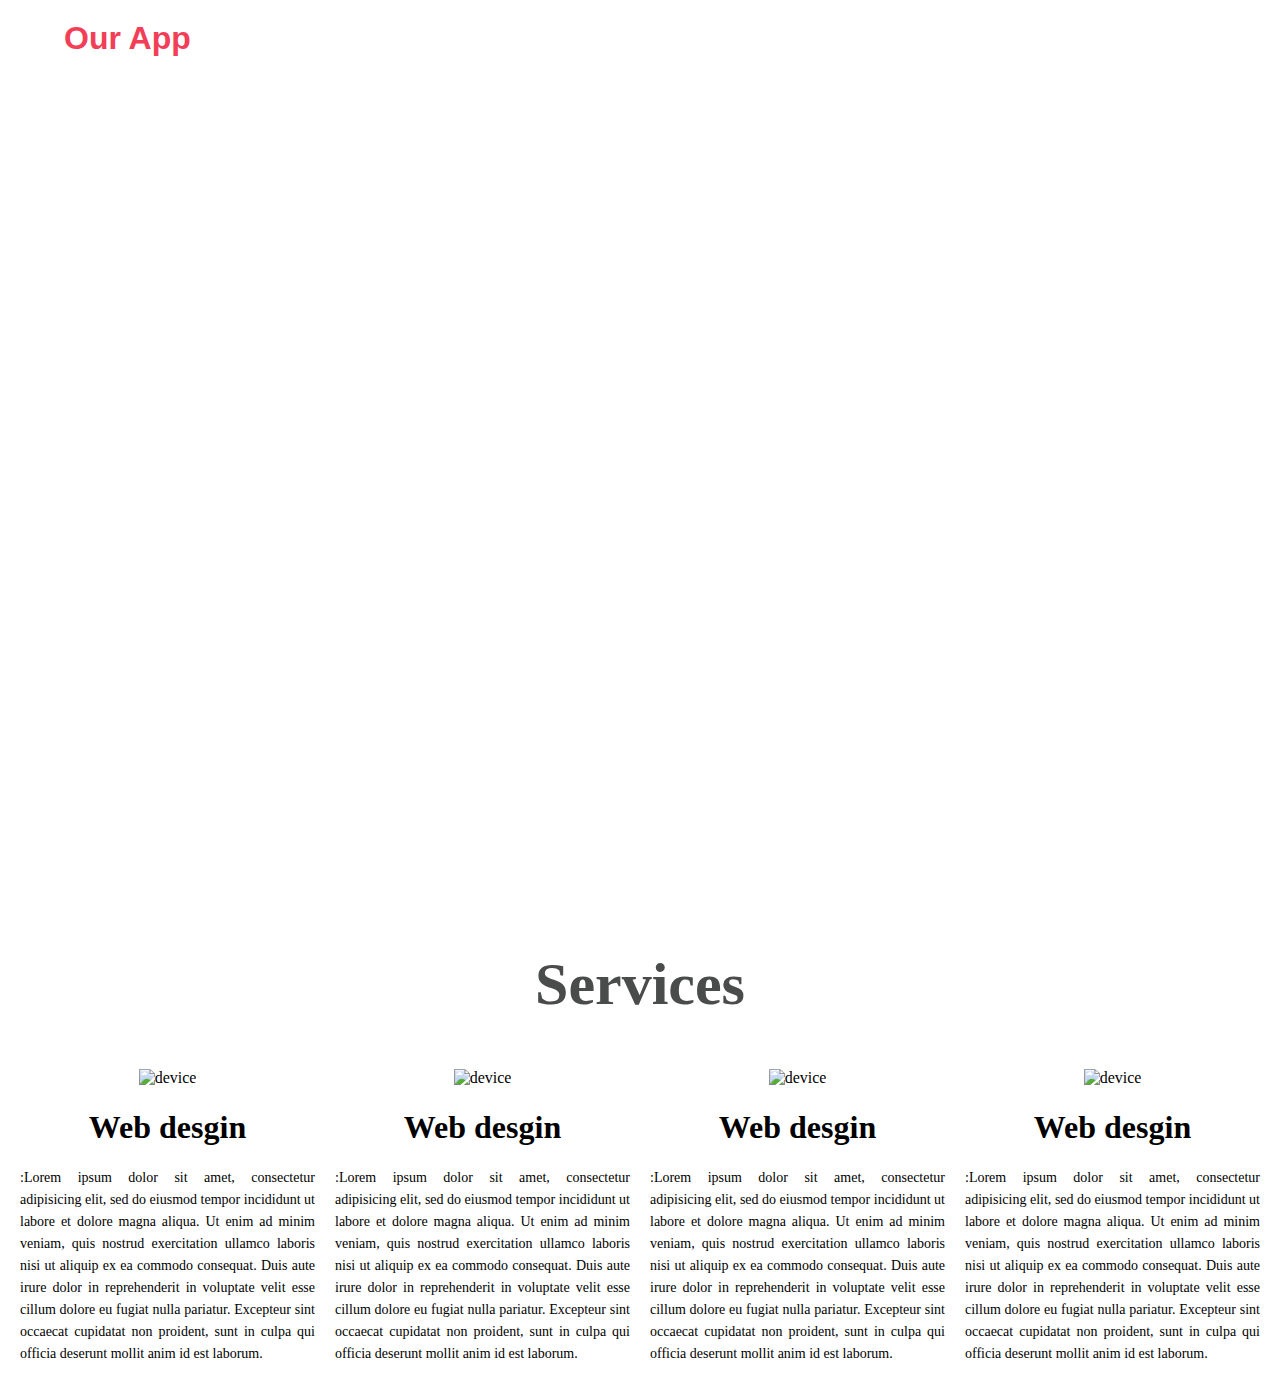
==== index.html @ 05a18de7 "Sarah Mira lab" ====
<!DOCTYPE html>
<html>

<head>
    <title>Our App</title>
    <link rel="stylesheet" href="style/main.css">
    <meta name="viewport" content="width=width-device, initial-scale=1.0">
</head>

<body>

    <!-- container -->
    <div class="container">


        <!-- header -->
        <header>

            <div class="background-header">

            </div>
            <div class="content-header">
                <h1 id="logo">Our App</h1>
                <ul>
                    <li><a href="#" #id1>Services</a></li>
                    <li><a href="#" #id1>Work</a></li>
                    <li><a href="#" #id1>Contact</a></li>
                </ul>
            </div>

            <div class="introduction">
                <h1>Hello, Welcome to Resposive desgin</h1>
                <h5>Lorem ipsum dolor sit amet, consectetur adipisicing elit, sed do eiusmod tempor incididunt ut labore et dolore magna aliqua. Ut enim ad minim veniam, quis nostrud exercitation ullamco laboris nisi ut aliquip ex ea commodo consequat. Duis
                    aute irure dolor in reprehenderit in voluptate velit esse cillum dolore eu fugiat nulla pariatur. Excepteur sint occaecat cupidatat non proident, sunt in culpa qui officia deserunt mollit anim id est laborum.</h5>
            </div>
        </header>

        <!-- main -->
        <main>
            <h1>Services</h1>
            <!-- box of services -->


            <!-- part 1 -->
            <div class="part-services">
                <div class="icon">
                    <img src="images/icon1.png" alt="device">
                </div>

                <div class="services-name">
                    <h1>Web desgin</h1>
                </div>

                <div class="services-content">
                    <p>:Lorem ipsum dolor sit amet, consectetur adipisicing elit, sed do eiusmod tempor incididunt ut labore et dolore magna aliqua. Ut enim ad minim veniam, quis nostrud exercitation ullamco laboris nisi ut aliquip ex ea commodo consequat.
                        Duis aute irure dolor in reprehenderit in voluptate velit esse cillum dolore eu fugiat nulla pariatur. Excepteur sint occaecat cupidatat non proident, sunt in culpa qui officia deserunt mollit anim id est laborum.</p>
                </div>
            </div>

            <!-- part 2 -->
            <div class="part-services">
                <div class="icon">
                    <img src="images/icon2.png" alt="device">
                </div>

                <div class="services-name">
                    <h1>Web desgin</h1>
                </div>

                <div class="services-content">
                    <p>:Lorem ipsum dolor sit amet, consectetur adipisicing elit, sed do eiusmod tempor incididunt ut labore et dolore magna aliqua. Ut enim ad minim veniam, quis nostrud exercitation ullamco laboris nisi ut aliquip ex ea commodo consequat.
                        Duis aute irure dolor in reprehenderit in voluptate velit esse cillum dolore eu fugiat nulla pariatur. Excepteur sint occaecat cupidatat non proident, sunt in culpa qui officia deserunt mollit anim id est laborum.</p>
                </div>
            </div>

            <!-- part 3 -->
            <div class="part-services">
                <div class="icon">
                    <img src="images/icon3.png" alt="device">
                </div>

                <div class="services-name">
                    <h1>Web desgin</h1>
                </div>

                <div class="services-content">
                    <p>:Lorem ipsum dolor sit amet, consectetur adipisicing elit, sed do eiusmod tempor incididunt ut labore et dolore magna aliqua. Ut enim ad minim veniam, quis nostrud exercitation ullamco laboris nisi ut aliquip ex ea commodo consequat.
                        Duis aute irure dolor in reprehenderit in voluptate velit esse cillum dolore eu fugiat nulla pariatur. Excepteur sint occaecat cupidatat non proident, sunt in culpa qui officia deserunt mollit anim id est laborum.</p>
                </div>
            </div>


            <!-- part 4 -->
            <div class="part-services">
                <div class="icon">
                    <img src="images/icon4.png" alt="device">
                </div>

                <div class="services-name">
                    <h1>Web desgin</h1>
                </div>

                <div class="services-content">
                    <p>:Lorem ipsum dolor sit amet, consectetur adipisicing elit, sed do eiusmod tempor incididunt ut labore et dolore magna aliqua. Ut enim ad minim veniam, quis nostrud exercitation ullamco laboris nisi ut aliquip ex ea commodo consequat.
                        Duis aute irure dolor in reprehenderit in voluptate velit esse cillum dolore eu fugiat nulla pariatur. Excepteur sint occaecat cupidatat non proident, sunt in culpa qui officia deserunt mollit anim id est laborum.</p>
                </div>

            </div>

        </main>

    </div>
</body>

</html>
---- style/main.css ----
* {
    box-sizing: border-box;
}

body {
    margin: 0;
}


/*  Large devices (desktops, 992px and up) */


/*Header*/

.background-over {
    position: absolute;
    top: 0;
    left: 0;
    height: 100vh;
    width: 100%;
    background-color: #000;
    opacity: 0.7;
}

header {
    width: 100%;
    height: 100vh;
    background-image: url("../images/HeaderBackground1920x1280.jpg");
    font-family: 'Ubuntu', sans-serif;
}

.content-header,
.introduction {
    position: relative;
}


/*content-header part*/

.content-header {
    padding-top: 20px;
}

.content-header h1 {
    margin: 0;
    color: #F33E57;
}

#logo {
    float: left;
    padding-left: 5%;
}

header ul {
    float: right;
    padding-right: 5%;
}

header ul li {
    float: left;
    height: 50px;
    list-style: none;
    padding-right: 50px;
}

header ul li a {
    text-decoration: none;
    color: white;
}


/*introduction part*/

.introduction {
    margin-top: 10%;
    padding: 10% 25%;
    color: white;
}

.introduction h1 {
    font-size: 45px;
    line-height: 40px;
}

.introduction h5 {
    font-size: 18px;
    font-weight: 400;
    line-height: 26px;
}


/*parts of services*/

main>h1 {
    text-align: center;
    color: #4A4C4B;
    font-size: 60px;
}

main {
    margin: 0 auto;
    padding: 10px;
}

main .part-services {
    float: left;
    width: 25%;
    text-align: center;
    padding: 10px;
}

main h3 {
    font-size: 25px;
}

.part-services p {
    font-size: 14px;
    line-height: 22px;
    padding: 0;
    text-align: justify;
}


/*  Start here  */


/* --------- START THE CODE HERE ------- */


/*  Small devices (phones, 576px and up) */

@media screen and (min-width: 576px) {
    .part-services {
        width: 100%;
    }
    header ul li {
        width: 100%;
    }
}


/* Medium devices (tablets, 768px and up) */

@media screen and (max-width: 768px) {
    main .part-services {
        width: 100%;
    }
    header ul li {
        width: 100%;
    }
}
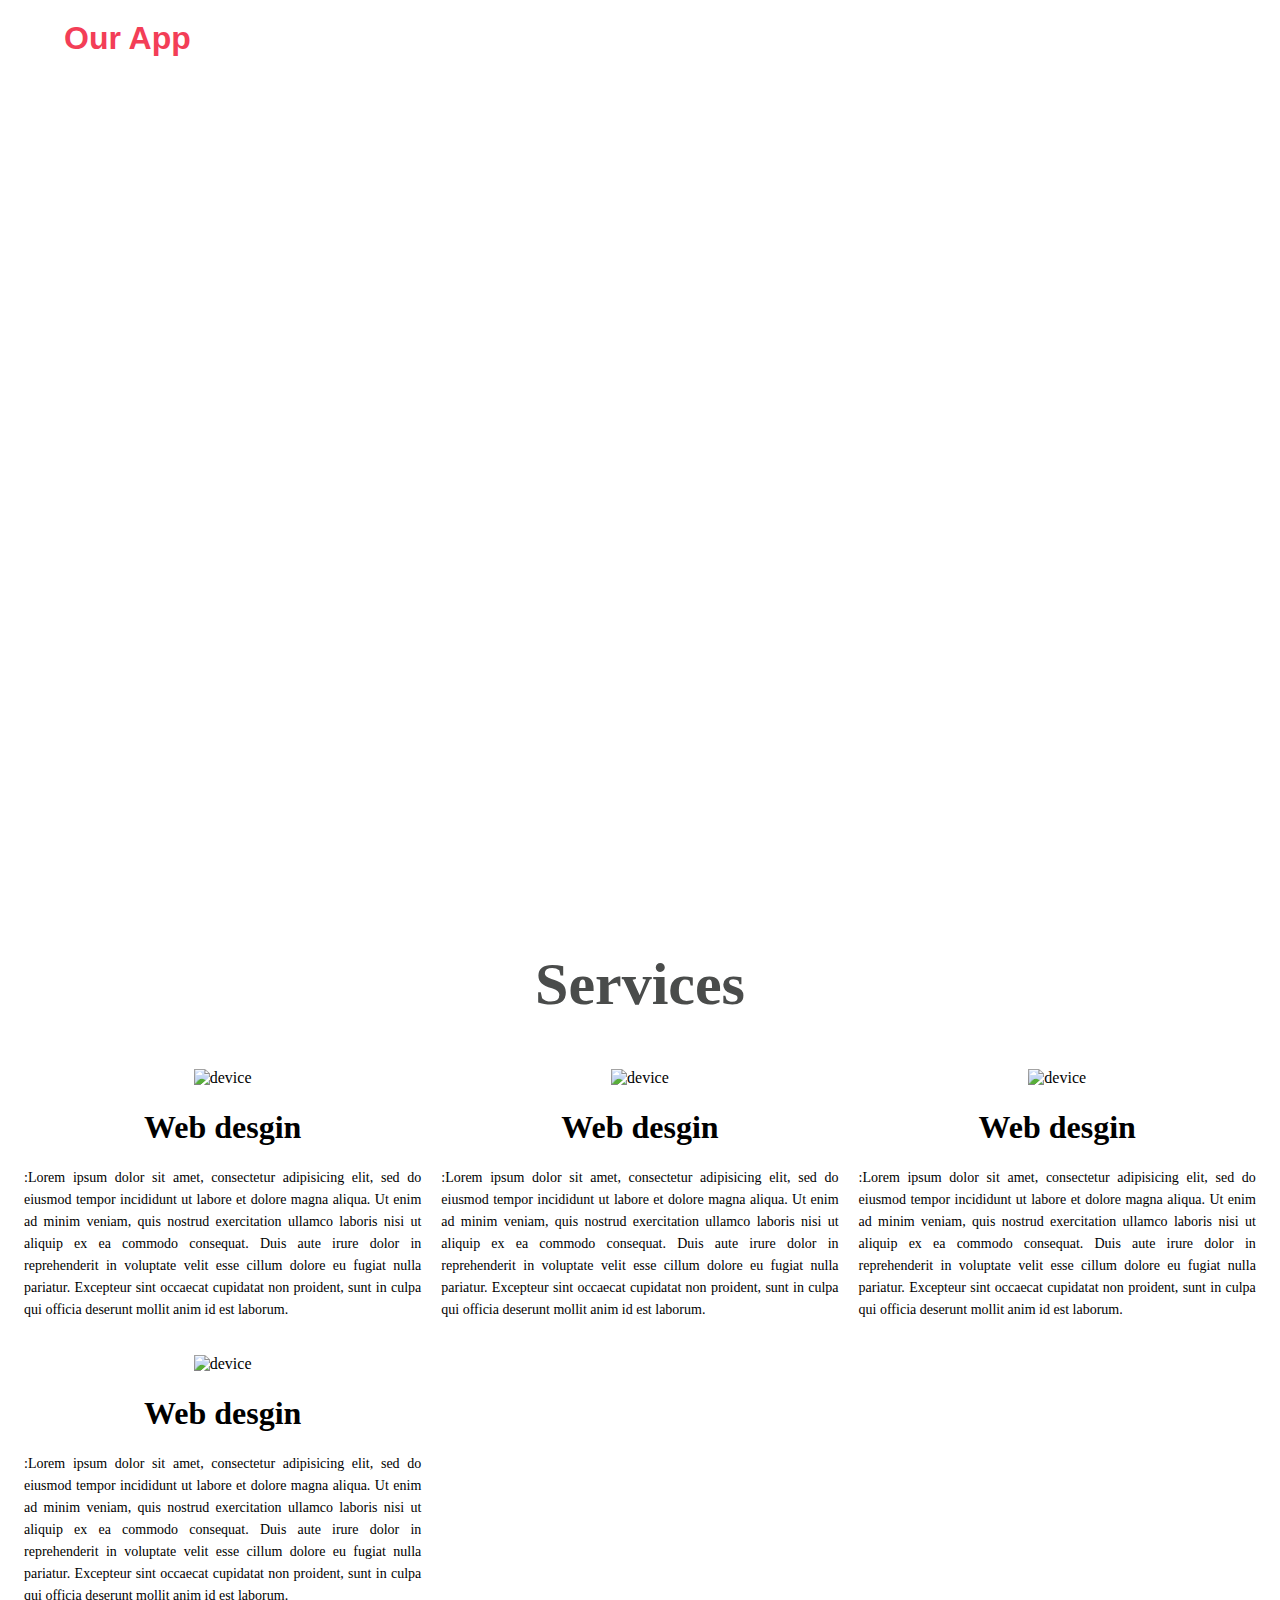
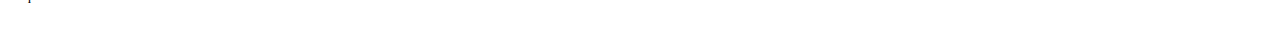
==== commit 79affe6b: "Merge 441b0fdf2a8a5029b3a1f613cb969d5775d5b2d8 into ebfaeafa3bc60bff37a0e342f7a24d61d70b1aff" ====
--- a/index.html
+++ b/index.html
@@ -1,115 +1,110 @@
+
 <!DOCTYPE html>
 <html>
-
 <head>
-    <title>Our App</title>
-    <link rel="stylesheet" href="style/main.css">
-    <meta name="viewport" content="width=width-device, initial-scale=1.0">
-</head>
-
+<title>Our App</title>
+<link rel="stylesheet" href="style/main.css">
+<meta name="viewport" content="width=width-device, initial-scale=1.0">
+  </head>
 <body>
 
-    <!-- container -->
-    <div class="container">
+  <!-- container -->
+  <div class="container">
 
 
-        <!-- header -->
-        <header>
+  <!-- header -->
+  <header>
 
-            <div class="background-header">
+    <div class="background-header">
 
-            </div>
-            <div class="content-header">
-                <h1 id="logo">Our App</h1>
-                <ul>
-                    <li><a href="#" #id1>Services</a></li>
-                    <li><a href="#" #id1>Work</a></li>
-                    <li><a href="#" #id1>Contact</a></li>
-                </ul>
-            </div>
+    </div>
+    <div class="content-header">
+      <h1 id="logo">Our App</h1>
+      <ul>
+        <li><a href="#">Services</a></li>
+        <li><a href="#">Work</a></li>
+        <li><a href="#">Contact</a></li>
+      </ul>
+    </div>
 
-            <div class="introduction">
-                <h1>Hello, Welcome to Resposive desgin</h1>
-                <h5>Lorem ipsum dolor sit amet, consectetur adipisicing elit, sed do eiusmod tempor incididunt ut labore et dolore magna aliqua. Ut enim ad minim veniam, quis nostrud exercitation ullamco laboris nisi ut aliquip ex ea commodo consequat. Duis
-                    aute irure dolor in reprehenderit in voluptate velit esse cillum dolore eu fugiat nulla pariatur. Excepteur sint occaecat cupidatat non proident, sunt in culpa qui officia deserunt mollit anim id est laborum.</h5>
-            </div>
-        </header>
+      <div class="introduction">
+        <h1>Hello, Welcome to Resposive desgin</h1>
+        <h5>Lorem ipsum dolor sit amet, consectetur adipisicing elit, sed do eiusmod tempor incididunt ut labore et dolore magna aliqua. Ut enim ad minim veniam, quis nostrud exercitation ullamco laboris nisi ut aliquip ex ea commodo consequat. Duis aute irure dolor in reprehenderit in voluptate velit esse cillum dolore eu fugiat nulla pariatur. Excepteur sint occaecat cupidatat non proident, sunt in culpa qui officia deserunt mollit anim id est laborum.</h5>
+      </div>
+  </header>
 
-        <!-- main -->
-        <main>
-            <h1>Services</h1>
-            <!-- box of services -->
+  <!-- main -->
+  <main>
+    <h1>Services</h1>
+    <!-- box of services -->
+<div class="flex">
 
 
-            <!-- part 1 -->
-            <div class="part-services">
-                <div class="icon">
-                    <img src="images/icon1.png" alt="device">
-                </div>
 
-                <div class="services-name">
-                    <h1>Web desgin</h1>
-                </div>
+    <!-- part 1 -->
+    <div class="part-services">
+      <div class="icon">
+        <img src="images/icon1.png" alt="device">
+      </div>
 
-                <div class="services-content">
-                    <p>:Lorem ipsum dolor sit amet, consectetur adipisicing elit, sed do eiusmod tempor incididunt ut labore et dolore magna aliqua. Ut enim ad minim veniam, quis nostrud exercitation ullamco laboris nisi ut aliquip ex ea commodo consequat.
-                        Duis aute irure dolor in reprehenderit in voluptate velit esse cillum dolore eu fugiat nulla pariatur. Excepteur sint occaecat cupidatat non proident, sunt in culpa qui officia deserunt mollit anim id est laborum.</p>
-                </div>
-            </div>
+      <div class="services-name">
+        <h1>Web desgin</h1>
+      </div>
 
-            <!-- part 2 -->
-            <div class="part-services">
-                <div class="icon">
-                    <img src="images/icon2.png" alt="device">
-                </div>
+      <div class="services-content">
+        <p>:Lorem ipsum dolor sit amet, consectetur adipisicing elit, sed do eiusmod tempor incididunt ut labore et dolore magna aliqua. Ut enim ad minim veniam, quis nostrud exercitation ullamco laboris nisi ut aliquip ex ea commodo consequat. Duis aute irure dolor in reprehenderit in voluptate velit esse cillum dolore eu fugiat nulla pariatur. Excepteur sint occaecat cupidatat non proident, sunt in culpa qui officia deserunt mollit anim id est laborum.</p>
+      </div>
+    </div>
 
-                <div class="services-name">
-                    <h1>Web desgin</h1>
-                </div>
+    <!-- part 2 -->
+    <div class="part-services">
+      <div class="icon">
+        <img src="images/icon2.png" alt="device">
+      </div>
 
-                <div class="services-content">
-                    <p>:Lorem ipsum dolor sit amet, consectetur adipisicing elit, sed do eiusmod tempor incididunt ut labore et dolore magna aliqua. Ut enim ad minim veniam, quis nostrud exercitation ullamco laboris nisi ut aliquip ex ea commodo consequat.
-                        Duis aute irure dolor in reprehenderit in voluptate velit esse cillum dolore eu fugiat nulla pariatur. Excepteur sint occaecat cupidatat non proident, sunt in culpa qui officia deserunt mollit anim id est laborum.</p>
-                </div>
-            </div>
+      <div class="services-name">
+        <h1>Web desgin</h1>
+      </div>
 
-            <!-- part 3 -->
-            <div class="part-services">
-                <div class="icon">
-                    <img src="images/icon3.png" alt="device">
-                </div>
+      <div class="services-content">
+        <p>:Lorem ipsum dolor sit amet, consectetur adipisicing elit, sed do eiusmod tempor incididunt ut labore et dolore magna aliqua. Ut enim ad minim veniam, quis nostrud exercitation ullamco laboris nisi ut aliquip ex ea commodo consequat. Duis aute irure dolor in reprehenderit in voluptate velit esse cillum dolore eu fugiat nulla pariatur. Excepteur sint occaecat cupidatat non proident, sunt in culpa qui officia deserunt mollit anim id est laborum.</p>
+      </div>
+    </div>
 
-                <div class="services-name">
-                    <h1>Web desgin</h1>
-                </div>
+    <!-- part 3 -->
+    <div class="part-services">
+      <div class="icon">
+        <img src="images/icon3.png" alt="device">
+      </div>
 
-                <div class="services-content">
-                    <p>:Lorem ipsum dolor sit amet, consectetur adipisicing elit, sed do eiusmod tempor incididunt ut labore et dolore magna aliqua. Ut enim ad minim veniam, quis nostrud exercitation ullamco laboris nisi ut aliquip ex ea commodo consequat.
-                        Duis aute irure dolor in reprehenderit in voluptate velit esse cillum dolore eu fugiat nulla pariatur. Excepteur sint occaecat cupidatat non proident, sunt in culpa qui officia deserunt mollit anim id est laborum.</p>
-                </div>
-            </div>
+      <div class="services-name">
+        <h1>Web desgin</h1>
+      </div>
+
+      <div class="services-content">
+        <p>:Lorem ipsum dolor sit amet, consectetur adipisicing elit, sed do eiusmod tempor incididunt ut labore et dolore magna aliqua. Ut enim ad minim veniam, quis nostrud exercitation ullamco laboris nisi ut aliquip ex ea commodo consequat. Duis aute irure dolor in reprehenderit in voluptate velit esse cillum dolore eu fugiat nulla pariatur. Excepteur sint occaecat cupidatat non proident, sunt in culpa qui officia deserunt mollit anim id est laborum.</p>
+      </div>
+    </div>
 
 
-            <!-- part 4 -->
-            <div class="part-services">
-                <div class="icon">
-                    <img src="images/icon4.png" alt="device">
-                </div>
+    <!-- part 4 -->
+    <div class="part-services">
+      <div class="icon">
+        <img src="images/icon4.png" alt="device">
+      </div>
 
-                <div class="services-name">
-                    <h1>Web desgin</h1>
-                </div>
+      <div class="services-name">
+        <h1>Web desgin</h1>
+      </div>
 
-                <div class="services-content">
-                    <p>:Lorem ipsum dolor sit amet, consectetur adipisicing elit, sed do eiusmod tempor incididunt ut labore et dolore magna aliqua. Ut enim ad minim veniam, quis nostrud exercitation ullamco laboris nisi ut aliquip ex ea commodo consequat.
-                        Duis aute irure dolor in reprehenderit in voluptate velit esse cillum dolore eu fugiat nulla pariatur. Excepteur sint occaecat cupidatat non proident, sunt in culpa qui officia deserunt mollit anim id est laborum.</p>
-                </div>
-
-            </div>
-
-        </main>
+      <div class="services-content">
+        <p>:Lorem ipsum dolor sit amet, consectetur adipisicing elit, sed do eiusmod tempor incididunt ut labore et dolore magna aliqua. Ut enim ad minim veniam, quis nostrud exercitation ullamco laboris nisi ut aliquip ex ea commodo consequat. Duis aute irure dolor in reprehenderit in voluptate velit esse cillum dolore eu fugiat nulla pariatur. Excepteur sint occaecat cupidatat non proident, sunt in culpa qui officia deserunt mollit anim id est laborum.</p>
+      </div>
 
     </div>
-</body>
+  </div>
+  </main>
 
-</html>+  </div>
+  </body>
+</html>
--- a/style/main.css
+++ b/style/main.css
@@ -1,151 +1,256 @@
-* {
-    box-sizing: border-box;
-}
-
-body {
-    margin: 0;
-}
-
-
+*{
+  box-sizing: border-box;
+}
+
+body{
+margin: 0;
+}
 /*  Large devices (desktops, 992px and up) */
-
-
 /*Header*/
-
-.background-over {
-    position: absolute;
-    top: 0;
-    left: 0;
-    height: 100vh;
+.background-over{
+position: absolute;
+top: 0;
+left: 0;
+height: 100vh;
+width: 100%;
+background-color: #000;
+opacity: 0.7;
+}
+
+header{
+width: 100%;
+height: 100vh;
+background-image: url("../images/HeaderBackground1920x1280.jpg");
+font-family: 'Ubuntu', sans-serif;
+}
+
+.content-header, .introduction{
+position: relative;
+
+}
+
+/*content-header part*/
+.content-header{
+padding-top: 20px;
+}
+
+.content-header h1{
+margin:0;
+color:#F33E57;
+}
+
+#logo{
+float:left;
+padding-left: 5%;
+}
+
+header ul{
+float:right;
+padding-right: 5%;
+}
+
+header ul li {
+float:left;
+height: 50px;
+list-style: none;
+padding-right:50px;
+}
+
+header ul li a {
+text-decoration: none;
+color:white;
+}
+
+/*introduction part*/
+
+
+.introduction{
+margin-top: 10%;
+padding: 10% 25% ;
+color:white;
+}
+
+.introduction h1{
+font-size: 45px;
+line-height: 40px;
+}
+
+.introduction h5{
+font-size: 18px;
+font-weight: 400;
+line-height: 26px;
+}
+
+
+
+
+/*parts of services*/
+main > h1 {
+text-align: center;
+color:#4A4C4B;
+font-size: 60px;
+}
+
+main{
+margin: 0 auto;
+padding: 10px;
+
+}
+
+main .part-services{
+float: left;
+width: 25%;
+text-align: center;
+padding: 10px;
+
+}
+
+
+main h3{
+font-size: 25px;
+}
+
+.part-services p{
+font-size: 14px;
+line-height: 22px;
+padding: 0;
+text-align:justify;
+}
+
+@media only screen and (max-width: 768px) {
+  /* For mobile phones: */
+  [class*="col-"] {
     width: 100%;
-    background-color: #000;
-    opacity: 0.7;
-}
-
-header {
+  }
+} 
+
+main h3{
+  font-size: 25px;
+}
+
+
+
+
+@media only screen and (max-width: 768px) {
+  /* For mobile phones: */
+  [class*="col-"] {
     width: 100%;
-    height: 100vh;
-    background-image: url("../images/HeaderBackground1920x1280.jpg");
-    font-family: 'Ubuntu', sans-serif;
-}
-
-.content-header,
-.introduction {
-    position: relative;
-}
-
-
-/*content-header part*/
-
-.content-header {
-    padding-top: 20px;
-}
-
-.content-header h1 {
-    margin: 0;
-    color: #F33E57;
-}
-
-#logo {
-    float: left;
-    padding-left: 5%;
-}
-
-header ul {
-    float: right;
-    padding-right: 5%;
-}
-
-header ul li {
-    float: left;
-    height: 50px;
-    list-style: none;
-    padding-right: 50px;
-}
-
-header ul li a {
-    text-decoration: none;
+  }
+} 
+
+main h3{
+  font-size: 25px;
+}
+
+
+
+
+@media screen and (max-width: 992px) {
+  body {
+    background-color: blue;
     color: white;
-}
-
-
-/*introduction part*/
-
-.introduction {
-    margin-top: 10%;
-    padding: 10% 25%;
+  }
+}
+
+/* On screens that are 600px wide or less, the background color is olive */
+@media screen and (max-width: 780px) {
+  body {
+    background-color: olive;
     color: white;
-}
-
-.introduction h1 {
-    font-size: 45px;
-    line-height: 40px;
-}
-
-.introduction h5 {
-    font-size: 18px;
-    font-weight: 400;
-    line-height: 26px;
-}
-
-
-/*parts of services*/
-
-main>h1 {
-    text-align: center;
-    color: #4A4C4B;
-    font-size: 60px;
-}
-
-main {
-    margin: 0 auto;
-    padding: 10px;
-}
-
-main .part-services {
-    float: left;
-    width: 25%;
-    text-align: center;
-    padding: 10px;
-}
-
-main h3 {
-    font-size: 25px;
-}
-
-.part-services p {
-    font-size: 14px;
-    line-height: 22px;
-    padding: 0;
-    text-align: justify;
-}
-
-
-/*  Start here  */
-
-
+  }
+}
+
+                 /*  Start here  */
 /* --------- START THE CODE HERE ------- */
-
+.flex {
+display: flex;
+flex-wrap: wrap;
+padding: 0 4px;
+}
 
 /*  Small devices (phones, 576px and up) */
-
 @media screen and (min-width: 576px) {
-    .part-services {
-        width: 100%;
-    }
-    header ul li {
-        width: 100%;
-    }
-}
-
+.part-services {
+  flex: 100%;
+  max-width: 100%;
+}
+.introduction h1{
+  font-size: 38px;
+  line-height: 46px;
+}
+header ul li {
+  float:none;
+  text-align: center;
+}
+main h1{
+  text-align: center;
+}   
+header ul{
+  padding-right: 50%;
+  padding-top: 10%;
+}
+.introduction{
+  margin-top: 24%;
+  padding: 12% 11%;
+}
+
+
+}
 
 /* Medium devices (tablets, 768px and up) */
-
-@media screen and (max-width: 768px) {
-    main .part-services {
-        width: 100%;
-    }
-    header ul li {
-        width: 100%;
-    }
-}+@media screen and (min-width: 768px) {
+.part-services {
+ flex: 50%;
+ max-width: 50%;
+}
+.introduction h1{
+font-size: 38px;
+  line-height: 46px;
+}
+header ul li {
+ float:none;
+ text-align: center;
+
+}
+main h1{
+ text-align: center;
+}  
+header ul{
+padding-right: 50%;
+padding-top: 10%;
+}
+.introduction{
+margin-top: 20%;
+padding: 9% 10%;
+}
+}
+
+/* Screen larger than 900px? 3 columns */
+@media screen and (min-width: 900px) {
+.part-services {
+  flex: 33.33%;
+  max-width: 33.33%;
+}
+.introduction h1{
+  font-size: 45px;
+}
+header ul li {
+  float:left;
+
+}
+main h1{
+  text-align: center;
+}
+  header ul{
+  float:right;
+  padding-right: 5%;
+}
+.introduction{
+  margin-top: 10%;
+padding: 10% 25% ;
+}
+
+}
+
+
+
